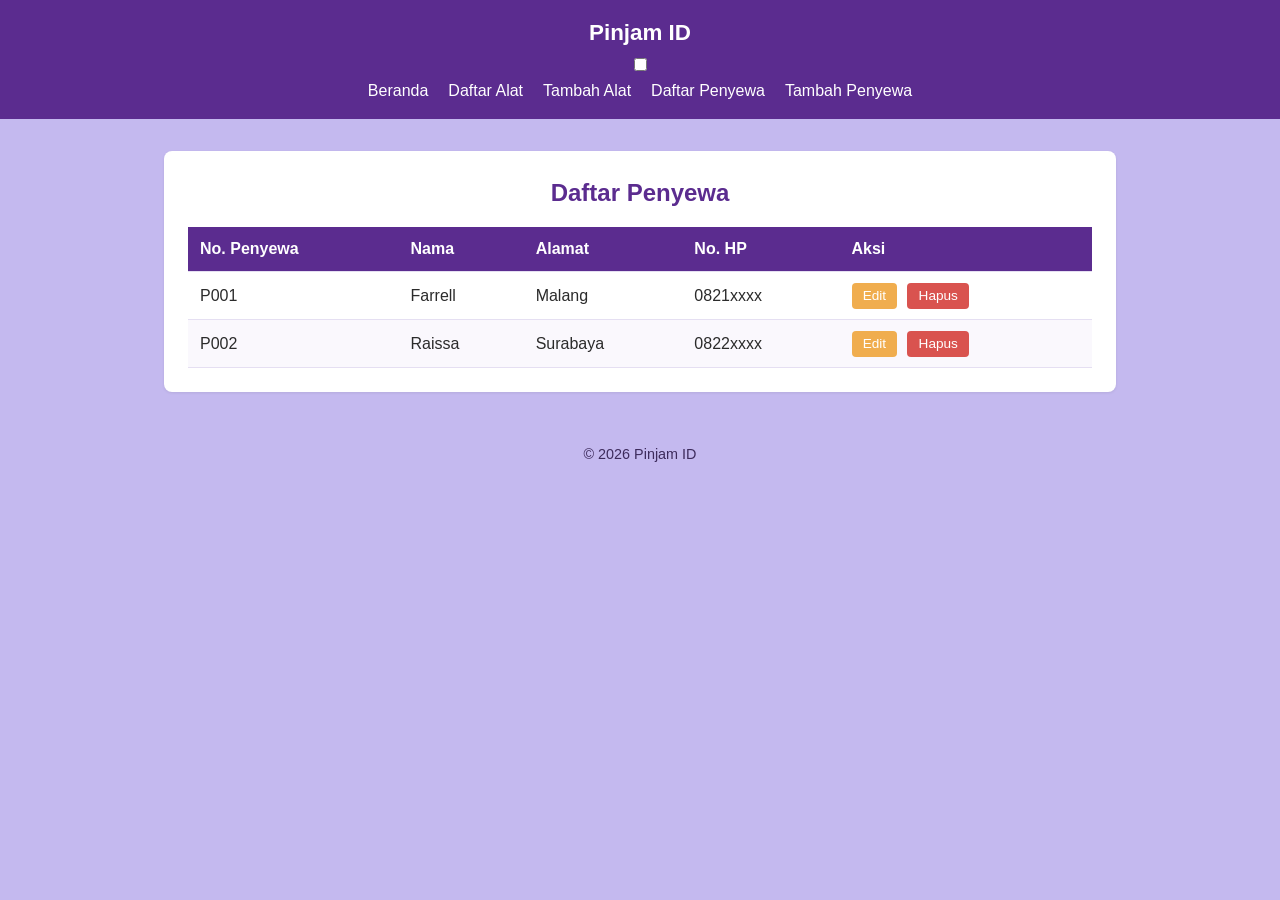
==== penyewa/list.html @ 28117275 "jobsheettt" ====
<!DOCTYPE html>
<html lang="id">
<head>
    <meta charset="UTF-8">
    <meta name="viewport" content="width=device-width, initial-scale=1">
    <title>Pinjam ID | Daftar Penyewa</title>
    <link rel="stylesheet" href="../assets/css/style.css">
</head>
<body>
    <header>
        <h1>Pinjam ID</h1>
        <input type="checkbox" id="nav-toggle" class="nav-toggle">
        <label for="nav-toggle" class="nav-toggle-label">&#9776;</label>
        <nav>
            <ul>
                <li><a href="../index.html">Beranda</a></li>
                <li><a href="../alat/list.html">Daftar Alat</a></li>
                <li><a href="../alat/tambah.html">Tambah Alat</a></li>
                <li><a href="list.html">Daftar Penyewa</a></li>
                <li><a href="tambah.html">Tambah Penyewa</a></li>
            </ul>
        </nav>
    </header>

    <main>
        <section>
            <h2>Daftar Penyewa</h2>
            <div class="table-responsive">
            <table>
                <thead>
                    <tr>
                        <th>No. Penyewa</th>
                        <th>Nama</th>
                        <th>Alamat</th>
                        <th>No. HP</th>
                        <th>Aksi</th>
                    </tr>
                </thead>
                <tbody>
                    <tr>
                        <td>P001</td>
                        <td>Farrell</td>
                        <td>Malang</td>
                        <td>0821xxxx</td>
                        <td>
                            <button type="button">Edit</button>
                            <button type="button">Hapus</button>
                        </td>
                    </tr>
                    <tr>
                        <td>P002</td>
                        <td>Raissa</td>
                        <td>Surabaya</td>
                        <td>0822xxxx</td>
                        <td>
                            <button type="button">Edit</button>
                            <button type="button">Hapus</button>
                        </td>
                    </tr>
                </tbody>
            </table>
            </div>
        </section>
    </main>

    <footer>
        <p>&copy; 2026 Pinjam ID </p>
    </footer>
</body>
</html>
---- assets/css/style.css ----
/* ===== Reset & Base ===== */
* {
    box-sizing: border-box;
    margin: 0;
    padding: 0;
}

body {
    font-family: "Segoe UI", Arial, sans-serif;
    color: #2b2b2b;
    background-color: #c4b9ef;
    line-height: 1.5;
}

a {
    color: #6c3fc5;
    text-decoration: none;
}

a:hover {
    text-decoration: underline;
}

/* ===== Header & Navbar (Flexbox) ===== */
header {
    background-color: #5b2c8f;
    color: #fff;
    padding: 1rem 1.5rem;
    display: flex;
    flex-direction: column;   /* susun ke bawah */
    align-items: center;      /* semua rata tengah */
    gap: 0.5rem;              /* jarak judul ke menu */
}

header h1 {
    font-size: 1.4rem;
    color: #fff;
}

header nav ul {
    list-style: none;
    display: flex;
    gap: 1.25rem;
}

header nav a {
    color: #fff;
    font-weight: 500;
}

/* ===== Main Layout ===== */
main {
    max-width: 1000px;
    margin: 2rem auto;
    padding: 0 1.5rem;
}

section {
    background-color: #fff;
    border-radius: 8px;
    padding: 1.5rem;
    margin-bottom: 1.5rem;
    box-shadow: 0 1px 3px rgba(0, 0, 0, 0.08);
}

section h2 {
    margin-bottom: 1rem;
    color: #5b2c8f;
}

/* ===== Section Sambutan (rata tengah) ===== */
main section:first-of-type {
    text-align: center;
}

/* ===== Kartu Statistik (CSS Grid) ===== */
main section:nth-of-type(2) {
    display: grid;
    grid-template-columns: repeat(3, minmax(160px, 220px));
    justify-content: center;
    align-items: stretch;
    gap: 1rem;
}

/* Judul "Ringkasan" mengisi satu baris penuh, tidak ikut jadi kotak grid */
main section:nth-of-type(2) h2 {
    grid-column: 1 / -1;
    text-align: center;
}

main section:nth-of-type(2) article {
    background-color: #f0e6fb;
    border: 1px solid #5b2c8f;
    border-radius: 8px;
    padding: 1.25rem;
    text-align: center;
}

main section:nth-of-type(2) article h3 {
    font-size: 0.95rem;
    color: #6a4d99;
    margin-bottom: 0.5rem;
}

main section:nth-of-type(2) article p {
    font-size: 1.8rem;
    font-weight: 700;
    color: #5b2c8f;
}

/* ===== Tabel ===== */
table {
    width: 100%;
    border-collapse: collapse;
}

th, td {
    text-align: left;
    padding: 0.65rem 0.75rem;
    border-bottom: 1px solid #e5dff2;
}

thead {
    background-color: #5b2c8f;
    color: #fff;
}

tbody tr:nth-child(even) {
    background-color: #faf8fd;
}

tbody tr:hover {
    background-color: #f0e6fb;
}

td button {
    padding: 0.35rem 0.7rem;
    margin-right: 0.35rem;
    border: none;
    border-radius: 4px;
    cursor: pointer;
    font-size: 0.85rem;
}

td button:first-of-type {
    background-color: #f0ad4e;
    color: #fff;
}

td button:last-of-type {
    background-color: #d9534f;
    color: #fff;
}

/* ===== Form ===== */
form p {
    margin-bottom: 1rem;
}

form label {
    display: block;
    margin-bottom: 0.35rem;
    font-weight: 600;
    color: #444;
}

form input,
form select {
    width: 100%;
    max-width: 400px;
    padding: 0.55rem 0.7rem;
    border: 1px solid #d8cdea;
    border-radius: 4px;
    font-size: 1rem;
}

form button[type="submit"] {
    background-color: #5b2c8f;
    color: #fff;
    border: none;
    padding: 0.6rem 1.5rem;
    border-radius: 4px;
    font-size: 1rem;
    cursor: pointer;
}

form button[type="submit"]:hover {
    background-color: #431f69;
}

/* ===== Footer ===== */
footer {
    text-align: center;
    padding: 1.25rem;
    color: #3d2b5c;           /* lebih gelap agar terbaca di latar ungu muda */
    font-size: 0.9rem;
}

/* ===== Tabel Responsif ===== */
.table-responsive {
    overflow-x: auto;
}

/* ===== Hamburger Menu (JS-driven) ===== */
.nav-toggle-label {
    display: none;
    font-size: 1.6rem;
    color: #fff;
    background: none;
    border: none;
    cursor: pointer;
}

/* ===== Pesan Error Validasi ===== */
.error {
    display: block;
    color: #d9534f;
    font-size: 0.85rem;
    margin-top: 0.25rem;
}

/* ===== Kolom Pencarian ===== */
.search-box {
    margin-bottom: 1rem;
}

.search-box input {
    width: 100%;
    max-width: 320px;
    padding: 0.5rem 0.75rem;
    border: 1px solid #d8cdea;
    border-radius: 4px;
}

/* ===== Responsive Breakpoints ===== */

/* Tablet ke bawah */
@media (max-width: 768px) {
    main section:nth-of-type(2) {
        grid-template-columns: repeat(2, minmax(140px, 200px));
    }
}

/* Mobile */
@media (max-width: 480px) {
    header {
        position: relative;
    }

    .nav-toggle-label {
        display: block;
    }

    header nav {
        display: none;
        width: 100%;
        order: 3;
        margin-top: 1rem;
    }

    header nav.nav-open {
        display: block;
    }

    header nav ul {
        flex-direction: column;
        align-items: center;
        gap: 0.75rem;
    }

    main section:nth-of-type(2) {
        grid-template-columns: minmax(160px, 220px);
        justify-content: center;
    }

    form input,
    form select {
        max-width: 100%;
    }
}
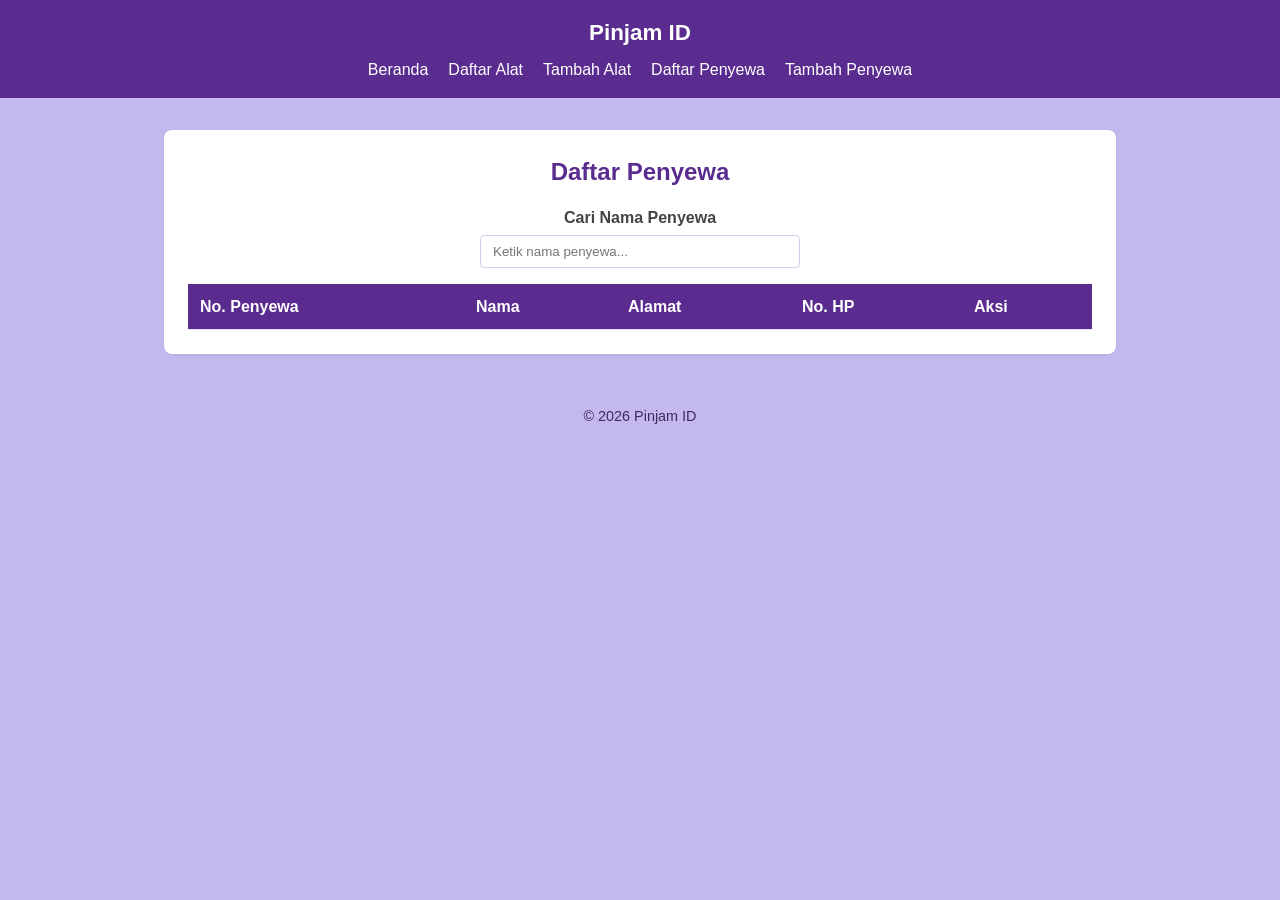
==== commit 3f2eedf7: "Jobsheet 6" ====
--- a/penyewa/list.html
+++ b/penyewa/list.html
@@ -9,8 +9,7 @@
 <body>
     <header>
         <h1>Pinjam ID</h1>
-        <input type="checkbox" id="nav-toggle" class="nav-toggle">
-        <label for="nav-toggle" class="nav-toggle-label">&#9776;</label>
+        <button type="button" id="nav-toggle-btn" class="nav-toggle-label" aria-label="Menu">&#9776;</button>
         <nav>
             <ul>
                 <li><a href="../index.html">Beranda</a></li>
@@ -25,6 +24,11 @@
     <main>
         <section>
             <h2>Daftar Penyewa</h2>
+            <div class="search-box">
+                <label for="search-input">Cari Nama Penyewa</label>
+                <input type="text" id="search-input" placeholder="Ketik nama penyewa...">
+            </div>
+            <p id="loading-indicator" style="display:none;">Memuat data...</p>
             <div class="table-responsive">
             <table>
                 <thead>
@@ -37,26 +41,7 @@
                     </tr>
                 </thead>
                 <tbody>
-                    <tr>
-                        <td>P001</td>
-                        <td>Farrell</td>
-                        <td>Malang</td>
-                        <td>0821xxxx</td>
-                        <td>
-                            <button type="button">Edit</button>
-                            <button type="button">Hapus</button>
-                        </td>
-                    </tr>
-                    <tr>
-                        <td>P002</td>
-                        <td>Raissa</td>
-                        <td>Surabaya</td>
-                        <td>0822xxxx</td>
-                        <td>
-                            <button type="button">Edit</button>
-                            <button type="button">Hapus</button>
-                        </td>
-                    </tr>
+                    <!-- Baris diisi dinamis oleh assets/js/penyewa.js via fetch('../data/penyewa.json') -->
                 </tbody>
             </table>
             </div>
@@ -64,7 +49,9 @@
     </main>
 
     <footer>
-        <p>&copy; 2026 Pinjam ID </p>
+        <p>&copy; 2026 Pinjam ID</p>
     </footer>
+    <script src="../assets/js/app.js"></script>
+    <script src="../assets/js/penyewa.js"></script>
 </body>
-</html>+</html>
--- a/assets/css/style.css
+++ b/assets/css/style.css
@@ -201,7 +201,13 @@
     overflow-x: auto;
 }
 
-/* ===== Hamburger Menu (JS-driven) ===== */
+/* ===== Hamburger Menu ===== */
+/* Checkbox selalu disembunyikan (di desktop maupun mobile) */
+.nav-toggle {
+    display: none;
+}
+
+/* Tombol/label hamburger: tersembunyi di desktop, tampil di mobile */
 .nav-toggle-label {
     display: none;
     font-size: 1.6rem;
@@ -224,6 +230,13 @@
     margin-bottom: 1rem;
 }
 
+.search-box label {
+    display: block;
+    margin-bottom: 0.35rem;
+    font-weight: 600;
+    color: #444;
+}
+
 .search-box input {
     width: 100%;
     max-width: 320px;
@@ -258,7 +271,9 @@
         margin-top: 1rem;
     }
 
-    header nav.nav-open {
+    /* Menu terbuka: via JS (class nav-open) ATAU via checkbox */
+    header nav.nav-open,
+    .nav-toggle:checked ~ nav {
         display: block;
     }
 
